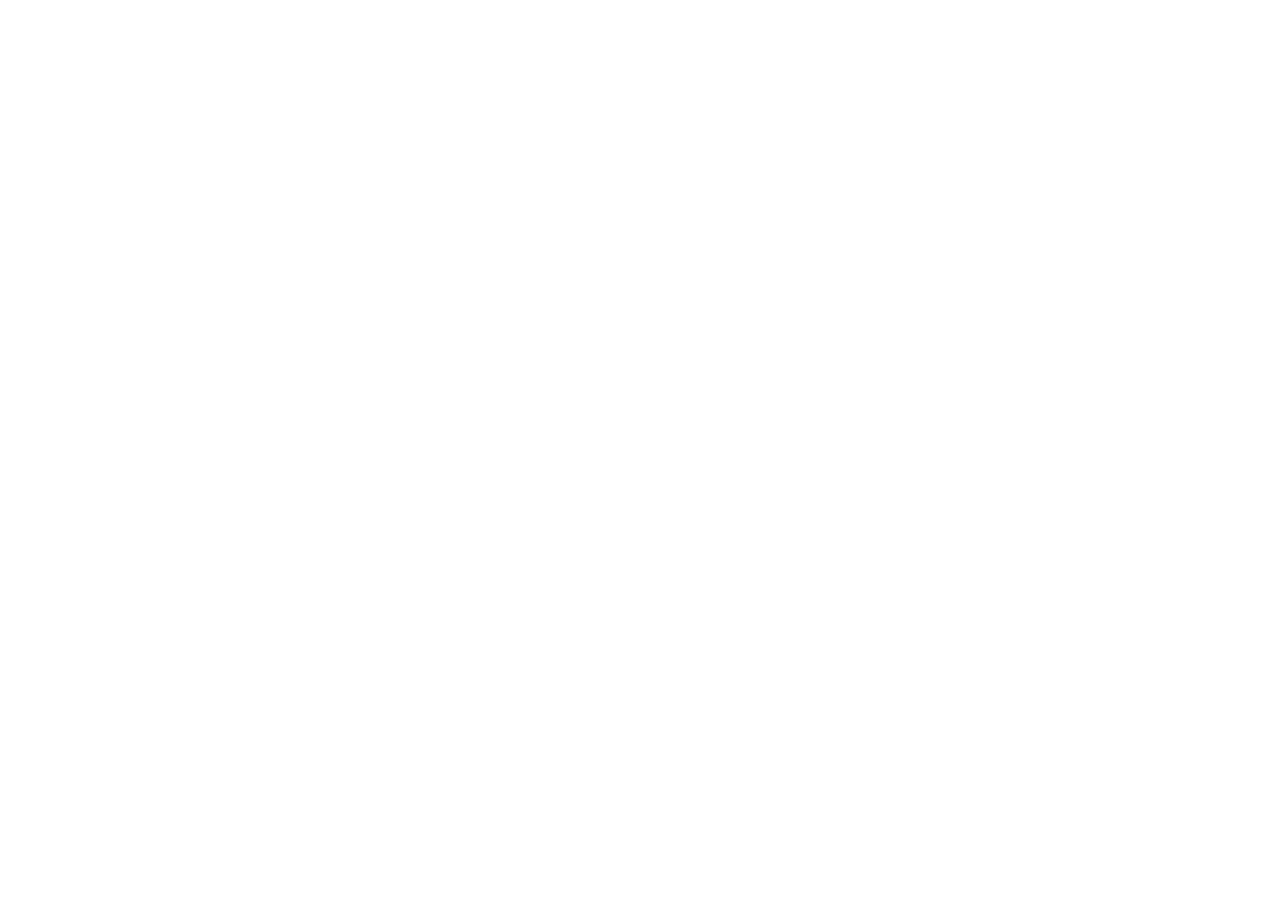
==== index.html @ c42d5f98 "Armazenando sandbox do PC" ====
<!DOCTYPE html>
<html lang="en">
<head>
    <meta charset="UTF-8">
    <meta http-equiv="X-UA-Compatible" content="IE=edge">
    <meta name="viewport" content="width=device-width, initial-scale=1.0">
    <title>Brincando com Javascript</title>
    <script src="/app.js" defer></script>
</head>
<body>
    
    
</body>
</html>
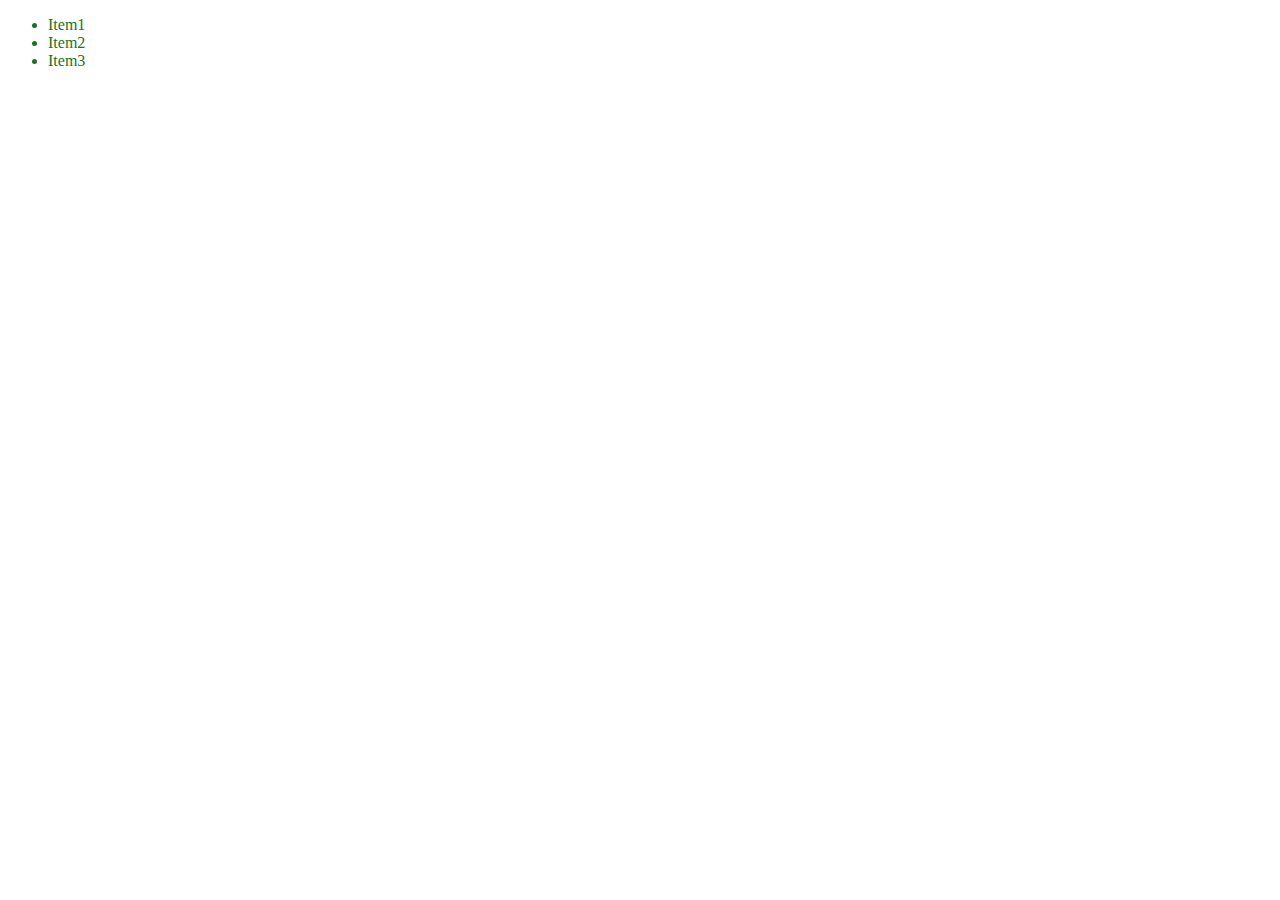
==== commit 054edc87: "Acrescentados arquivo externo para estilização e pequenas alterações no HTML" ====
--- a/index.html
+++ b/index.html
@@ -1,14 +1,20 @@
 <!DOCTYPE html>
 <html lang="en">
-<head>
-    <meta charset="UTF-8">
-    <meta http-equiv="X-UA-Compatible" content="IE=edge">
-    <meta name="viewport" content="width=device-width, initial-scale=1.0">
-    <title>Brincando com Javascript</title>
+  <head>
+    <meta charset="UTF-8" />
+    <meta http-equiv="X-UA-Compatible" content="IE=edge" />
+    <meta name="viewport" content="width=device-width, initial-scale=1.0" />
+    <title>Brincando com Javascript e CSS</title>
     <script src="/app.js" defer></script>
-</head>
-<body>
-    
-    
-</body>
+    <link rel="stylesheet" href="style.css" />
+  </head>
+  <body>
+    <nav class="lista">
+      <ul>
+        <li>Item1</li>
+        <li>Item2</li>
+        <li>Item3</li>
+      </ul>
+    </nav>
+  </body>
 </html>--- a/style.css
+++ b/style.css
@@ -0,0 +1,38 @@
+/* Seletores - é possível selecionar um elemento HTML específico segundo a seguinte sintaxe */
+.lista ul li {
+  /* Quero modificar o elemento <li>, contido no elemento <ul>, contido num <nav> cuja classe é "lista" */
+  color: #187423;
+}
+
+/* Nenhuma alteração será realizada nos casos abaixo, pois o código acima possui maior especificidade */
+.lista {
+  color: red;
+}
+
+.lista ul {
+  color: red;
+}
+
+nav {
+  color: red;
+}
+
+ul {
+  color: red;
+}
+
+li {
+  color: red;
+}
+
+nav ul li {
+  color: red; /* Neste caso, a classe "lista" da tag <nav> é mais específica do que a própria tag */
+}
+
+body {
+  color: red;
+}
+
+* {
+  color: red;
+}